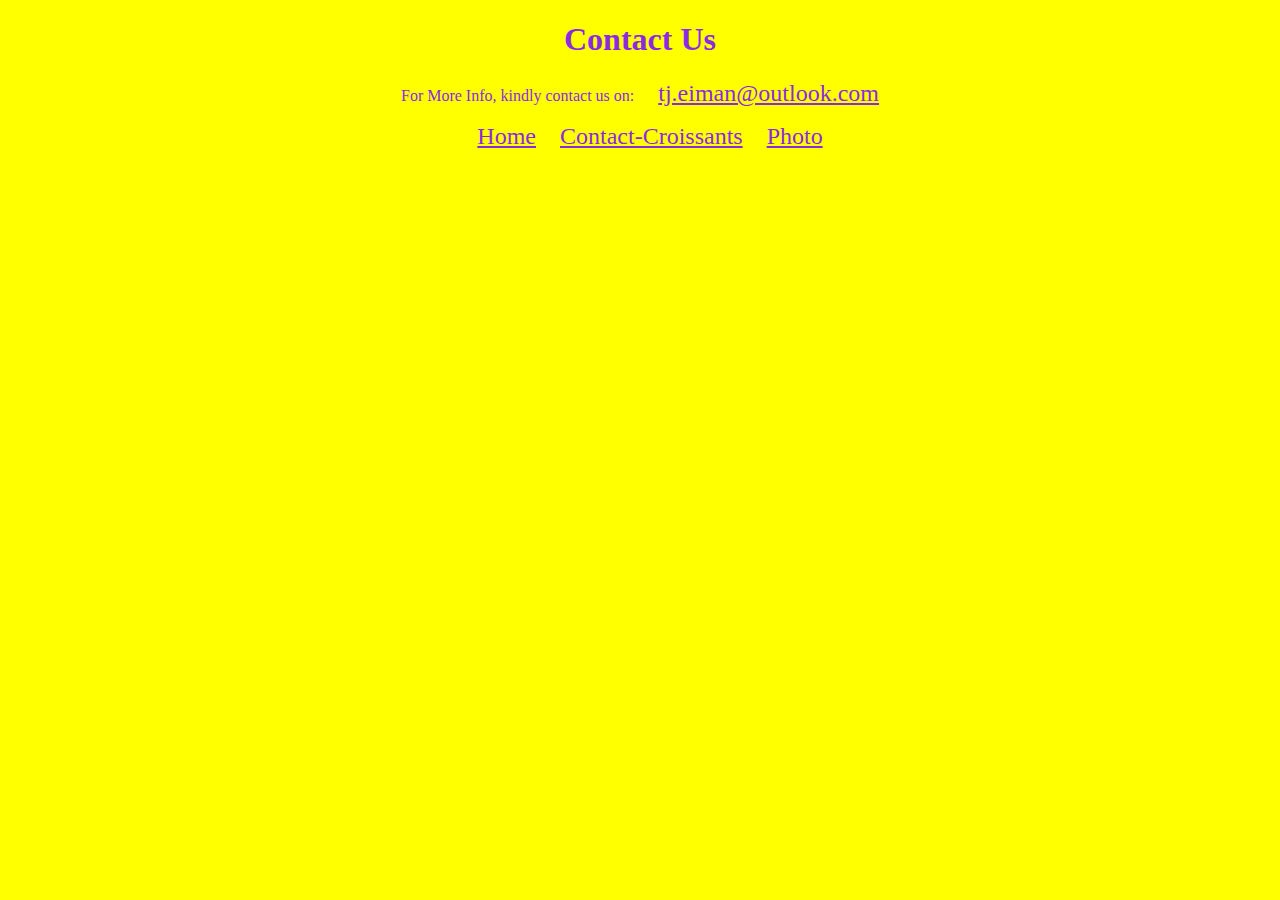
==== contact.html @ f507ab88 "Created File Structures (index, contact, photo html files, css and images)" ====
<!DOCTYPE html>
<html lang="en">
  <head>
    <meta charset="UTF-8" />
    <meta name="viewport" content="width=device-width, initial-scale=1.0" />
    <link rel="stylesheet" href="/css/style.css" />
    <title>Croissant-Contact</title>
  </head>
  <body>
    <h1 class="heading">Contact Us</h1>

    <p>
      For More Info, kindly contact us on:
      <a href="mailto:tjeiman@outlook.com" class="email"
        >tj.eiman@outlook.com</a
      >
    </p>
    <a href="/index.html">Home</a>
    <a href="/contact.html">Contact-Croissants</a>
    <a href="/photo.html">Photo</a>
  </body>
</html>
---- css/style.css ----
body {
  background-color: yellow;
  text-align: center;
  color: blueviolet;
}

h1 {
  color: blueviolet;
  font-size: 2em;
}

a {
  padding-left: 20px;
  font-size: x-large;
  color: blueviolet;
}

img {
  height: 400px;
  width: 500px;
  display: block;
  margin: 0 auto;
  margin-bottom: 17px;
}
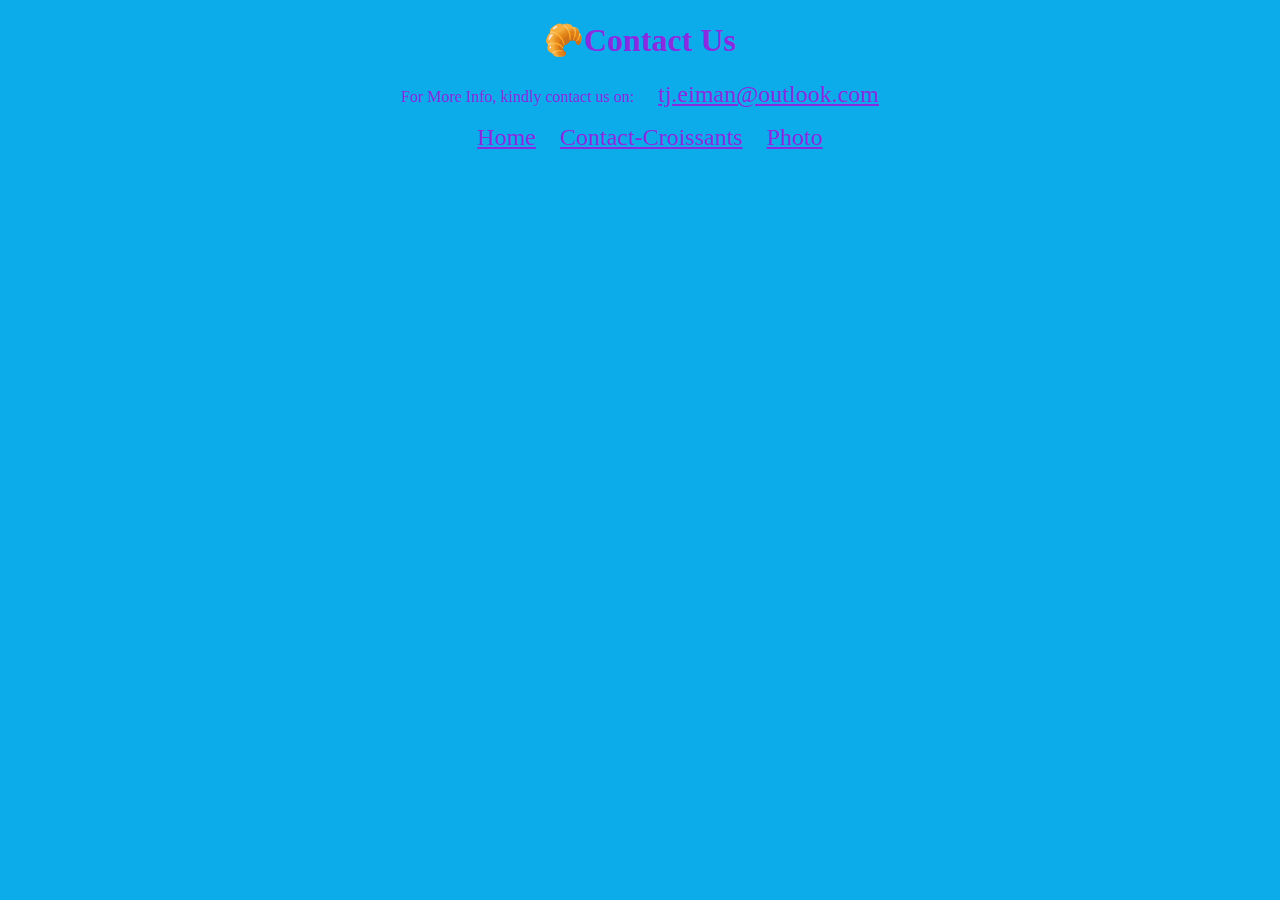
==== commit fe992f76: "Added the croissant emoji to contact and photo pages" ====
--- a/contact.html
+++ b/contact.html
@@ -7,7 +7,7 @@
     <title>Croissant-Contact</title>
   </head>
   <body>
-    <h1 class="heading">Contact Us</h1>
+    <h1 class="heading">🥐Contact Us</h1>
 
     <p>
       For More Info, kindly contact us on:
--- a/css/style.css
+++ b/css/style.css
@@ -1,5 +1,5 @@
 body {
-  background-color: yellow;
+  background-color: #0cabea;
   text-align: center;
   color: blueviolet;
 }
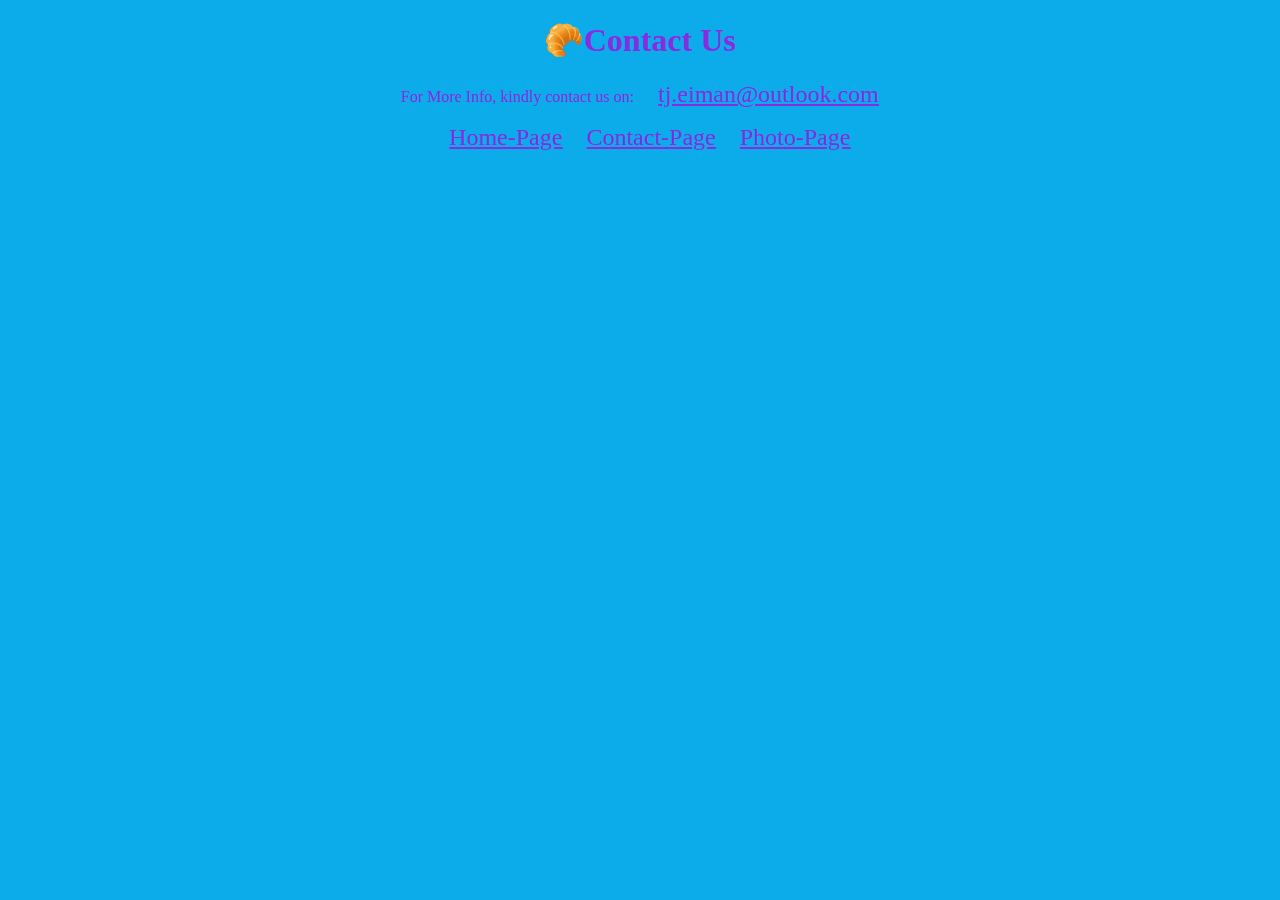
==== commit cbb9c383: "Added some content to make the website SEO friendly" ====
--- a/contact.html
+++ b/contact.html
@@ -2,21 +2,25 @@
 <html lang="en">
   <head>
     <meta charset="UTF-8" />
+    <meta
+      name="description"
+      content="Contact email to learn more about croissants: Wikipedia.com"
+    />
     <meta name="viewport" content="width=device-width, initial-scale=1.0" />
     <link rel="stylesheet" href="/css/style.css" />
-    <title>Croissant-Contact</title>
+    <title>More information on croissants is shared via email</title>
   </head>
   <body>
     <h1 class="heading">🥐Contact Us</h1>
 
     <p>
       For More Info, kindly contact us on:
-      <a href="mailto:tjeiman@outlook.com" class="email"
+      <a href="mailto:tjeiman@outlook.com" title="email"
         >tj.eiman@outlook.com</a
       >
     </p>
-    <a href="/index.html">Home</a>
-    <a href="/contact.html">Contact-Croissants</a>
-    <a href="/photo.html">Photo</a>
+    <a href="/index.html" title="home">Home-Page</a>
+    <a href="/contact.html" title="contact">Contact-Page</a>
+    <a href="/photo.html" title="photo">Photo-Page</a>
   </body>
 </html>
